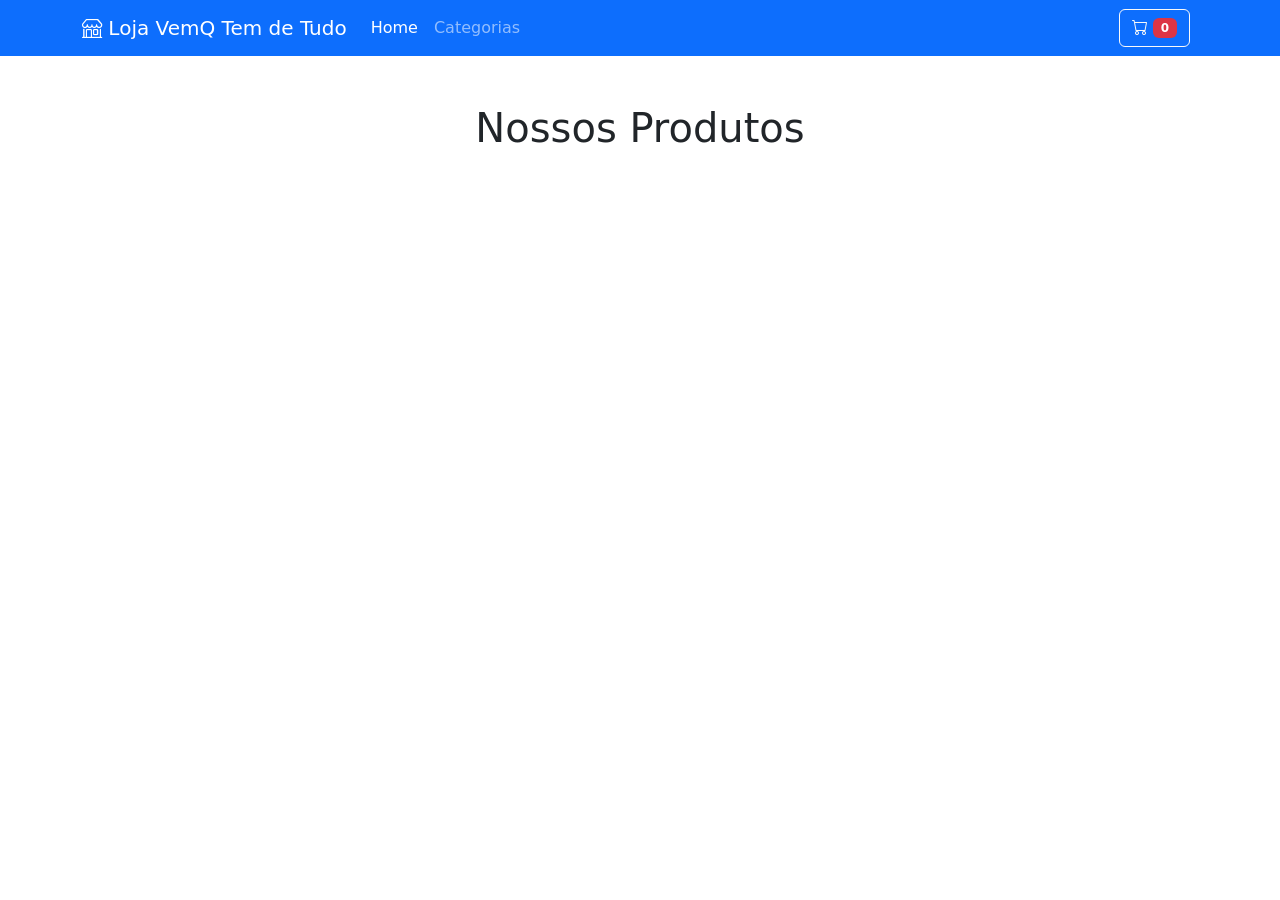
==== index.html @ 35b1ca47 "atividade" ====
<!DOCTYPE html>
<html lang="pt-BR">
<head>
    <meta charset="UTF-8">
    <meta name="viewport" content="width=device-width, initial-scale=1.0">
    <title>VemQ Tem de Tudo</title>

    <link href="https://cdn.jsdelivr.net/npm/bootstrap@5.3.2/dist/css/bootstrap.min.css" rel="stylesheet">
    
    <link rel="stylesheet" href="https://cdn.jsdelivr.net/npm/bootstrap-icons@1.11.1/font/bootstrap-icons.css">
    
    <link rel="stylesheet" href="assets/css/style.css">
</head>
<body>
   
    <nav class="navbar navbar-expand-lg navbar-dark bg-primary">
        <div class="container">
            <a class="navbar-brand" href="#">
                <i class="bi bi-shop"></i> Loja VemQ Tem de Tudo
            </a>
            <button class="navbar-toggler" type="button" data-bs-toggle="collapse" data-bs-target="#navbarNav">
                <span class="navbar-toggler-icon"></span>
            </button>
            <div class="collapse navbar-collapse" id="navbarNav">
                <ul class="navbar-nav me-auto">
                    <li class="nav-item">
                        <a class="nav-link active" href="#">Home</a>
                    </li>
                    <li class="nav-item">
                        <a class="nav-link" href="#">Categorias</a>
                    </li>
                </ul>
                <div class="d-flex">
                    <a href="#" class="btn btn-outline-light me-2" data-bs-toggle="modal" data-bs-target="#carrinhoModal">
                        <i class="bi bi-cart"></i> 
                        <span id="carrinho-contador" class="badge bg-danger">0</span>
                    </a>
                </div>
            </div>
        </div>
    </nav>

    
    <main class="container my-5">
        <h1 class="text-center mb-4">Nossos Produtos</h1>
        
        <div class="row row-cols-1 row-cols-md-3 g-4" id="produtos-container">
            
        </div>
    </main>

    <div class="modal fade" id="carrinhoModal" tabindex="-1" aria-hidden="true">
        <div class="modal-dialog modal-lg">
            <div class="modal-content">
                <div class="modal-header">
                    <h5 class="modal-title">Seu Carrinho</h5>
                    <button type="button" class="btn-close" data-bs-dismiss="modal" aria-label="Close"></button>
                </div>
                <div class="modal-body" id="carrinho-body">
                    
                    <p class="text-center">Seu carrinho está vazio</p>
                </div>
                <div class="modal-footer">
                    <button type="button" class="btn btn-secondary" data-bs-dismiss="modal">Continuar Comprando</button>
                    <a href="checkout.html" class="btn btn-primary">Finalizar Compra</a>
                </div>
            </div>
        </div>
    </div>

    <script src="https://cdn.jsdelivr.net/npm/bootstrap@5.3.2/dist/js/bootstrap.bundle.min.js"></script>

    <script src="assets/js/main.js"></script>
</body>
</html>
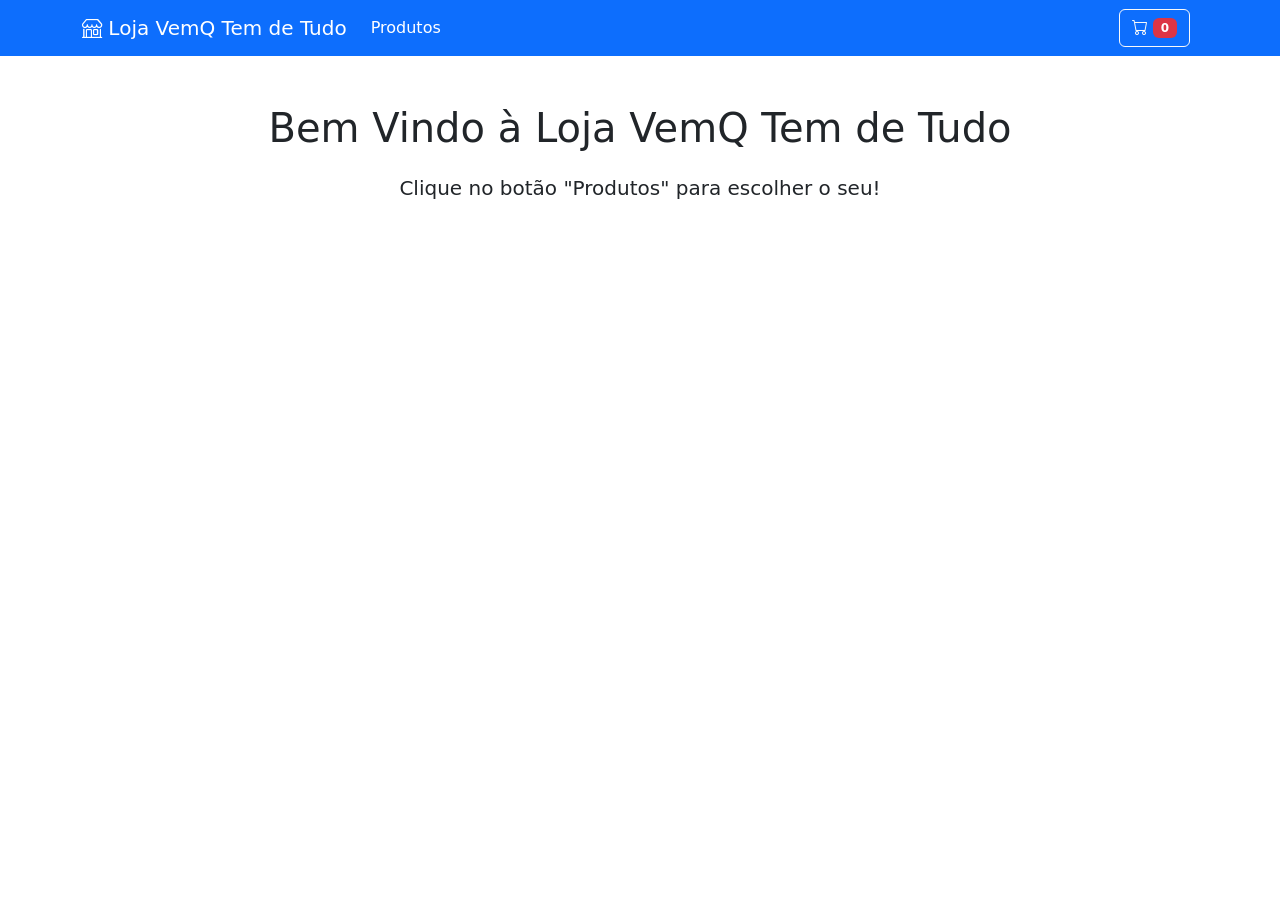
==== commit bf41a616: "atividade02" ====
--- a/index.html
+++ b/index.html
@@ -24,10 +24,7 @@
             <div class="collapse navbar-collapse" id="navbarNav">
                 <ul class="navbar-nav me-auto">
                     <li class="nav-item">
-                        <a class="nav-link active" href="#">Home</a>
-                    </li>
-                    <li class="nav-item">
-                        <a class="nav-link" href="#">Categorias</a>
+                        <a class="nav-link active" href="./web/home.html">Produtos</a>
                     </li>
                 </ul>
                 <div class="d-flex">
@@ -42,7 +39,8 @@
 
     
     <main class="container my-5">
-        <h1 class="text-center mb-4">Nossos Produtos</h1>
+        <h1 class="text-center mb-4">Bem Vindo à Loja VemQ Tem de Tudo</h1>
+        <h5 class="text-center mb-4">Clique no botão "Produtos" para escolher o seu!</h5>
         
         <div class="row row-cols-1 row-cols-md-3 g-4" id="produtos-container">
             
